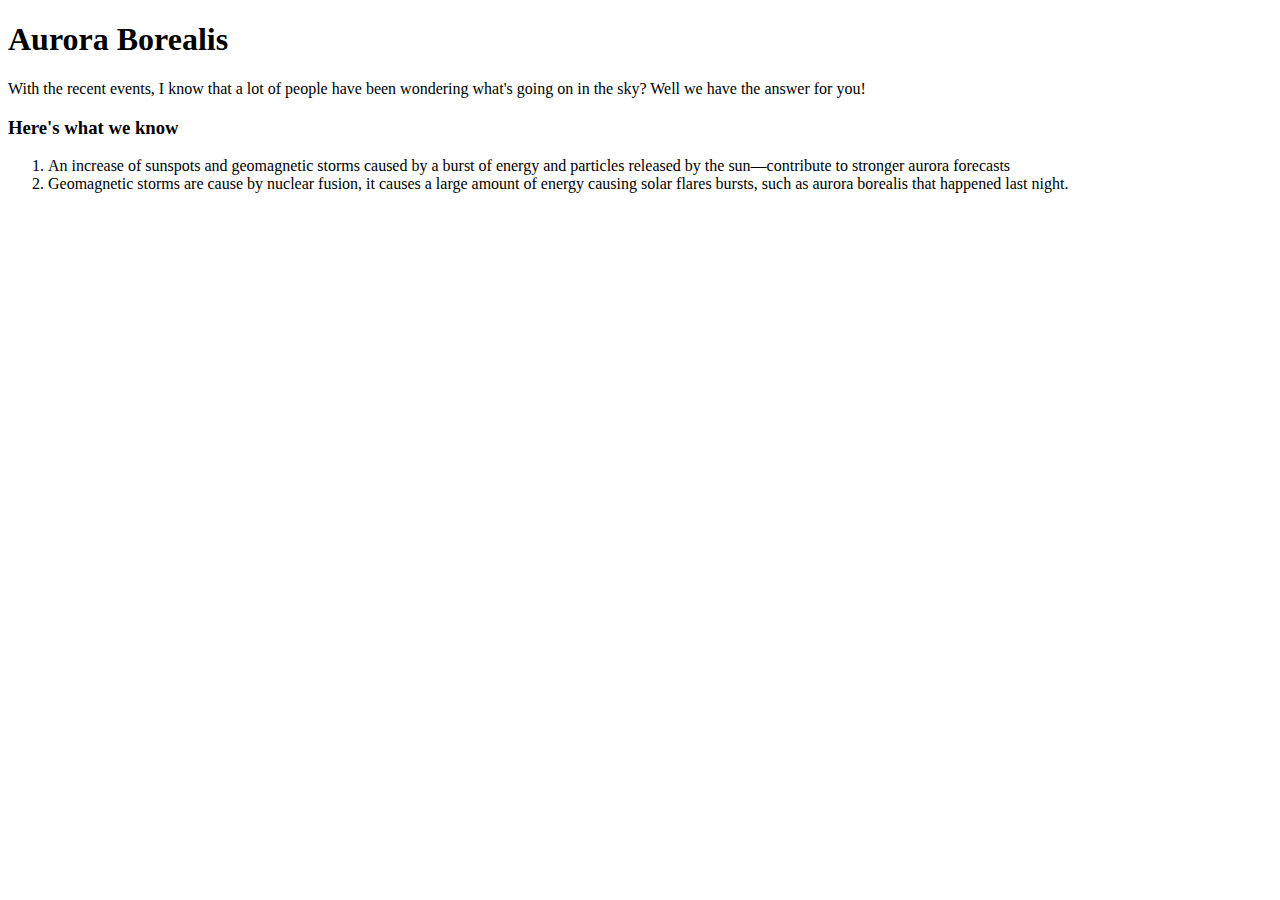
==== lab1.html @ 822581db "aurora borealis lists" ====
<!DOCTYPE html>
<html lang="en">
<head>
    <meta charset="UTF-8">
    <meta name="viewport" content="width=<>, initial-scale=1.0">
    <title>Document</title>
</head>
<body>
   <h1> Aurora Borealis</h1> 
   <p> With the recent events, I know that a lot of people have been wondering what's going on in the sky? Well we have the answer for you!</p>
   <h3> Here's what we know</h3>
   <ol>
    <li> An increase of sunspots and geomagnetic storms caused by a burst of energy and particles released by the sun—contribute to stronger aurora forecasts</li>
    <li> Geomagnetic storms are cause by nuclear fusion, it causes a large amount of energy causing solar flares bursts, such as aurora borealis that happened last night. </li>
   </ol>
   
</body>
</html>
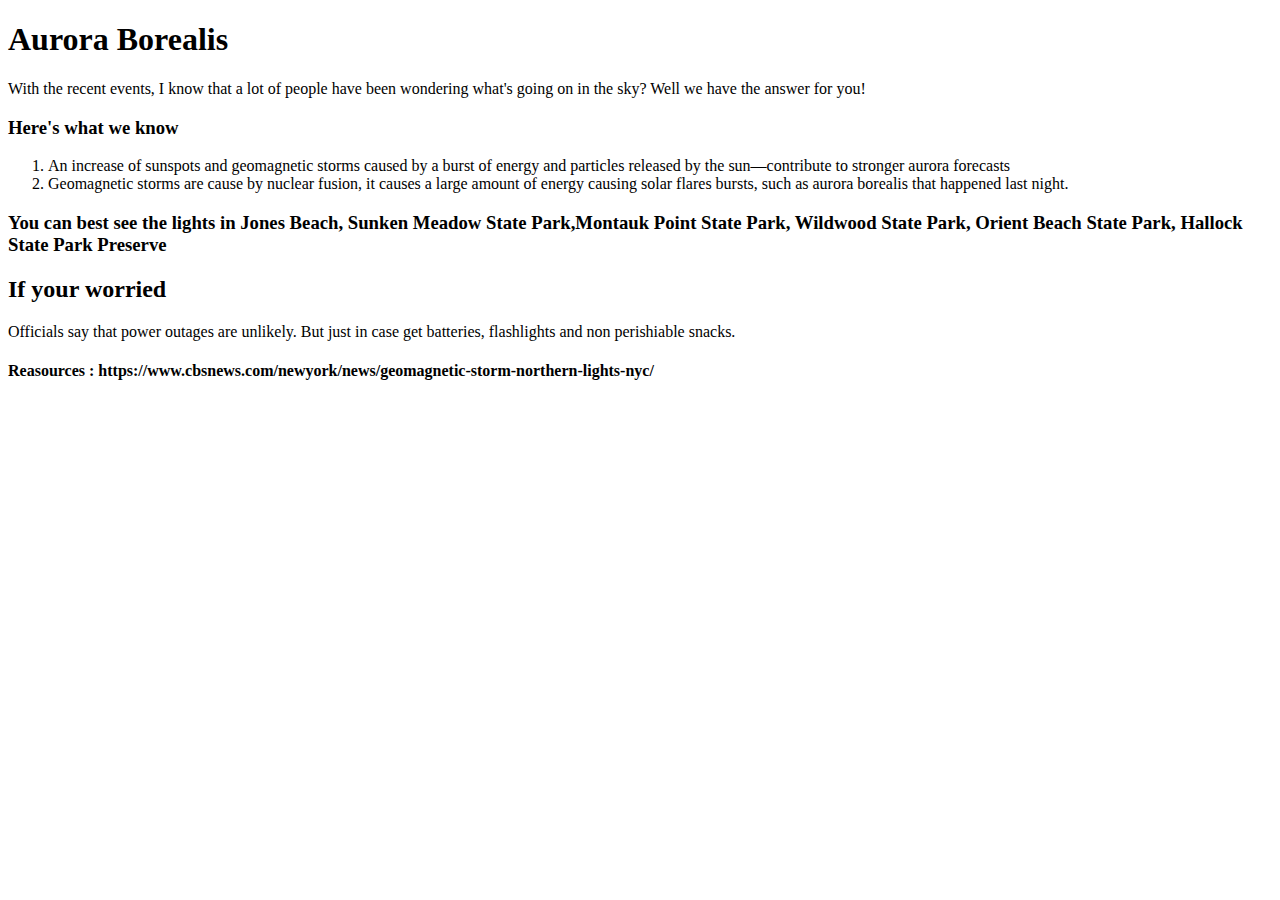
==== commit 40a2d37c: "Update lab1.html" ====
--- a/lab1.html
+++ b/lab1.html
@@ -13,6 +13,10 @@
     <li> An increase of sunspots and geomagnetic storms caused by a burst of energy and particles released by the sun—contribute to stronger aurora forecasts</li>
     <li> Geomagnetic storms are cause by nuclear fusion, it causes a large amount of energy causing solar flares bursts, such as aurora borealis that happened last night. </li>
    </ol>
+    <h3> You can best see the lights in Jones Beach, Sunken Meadow State Park,Montauk Point State Park, Wildwood State Park, Orient Beach State Park, Hallock State Park Preserve </h3>
+    <h2> If your worried </h2>
+    <p> Officials say that power outages are unlikely. But just in case get batteries, flashlights and non perishiable snacks. </p>
+    <h4> Reasources : https://www.cbsnews.com/newyork/news/geomagnetic-storm-northern-lights-nyc/ </h4>
    
 </body>
-</html>+</html>
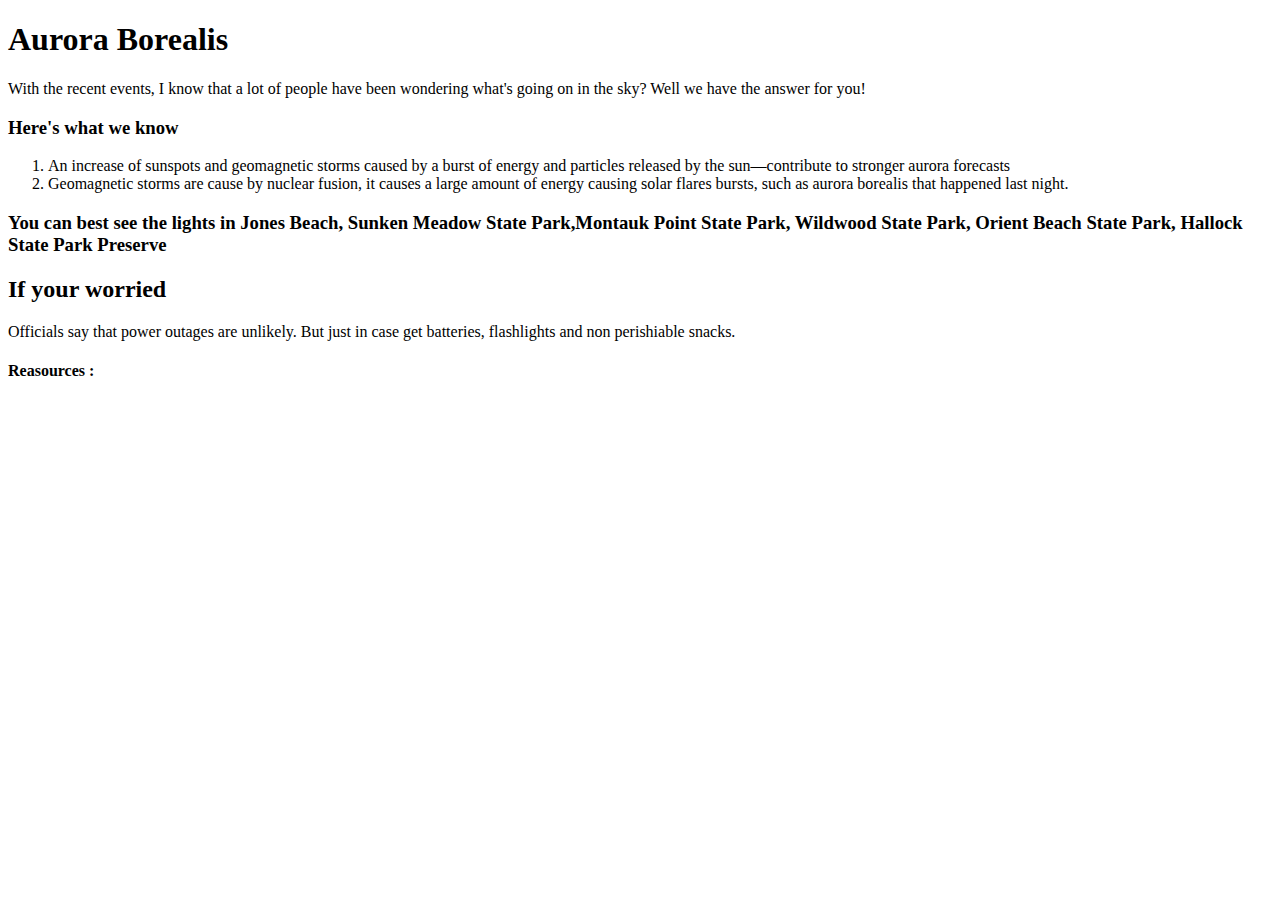
==== commit fd12d286: "Update lab1.html" ====
--- a/lab1.html
+++ b/lab1.html
@@ -16,7 +16,8 @@
     <h3> You can best see the lights in Jones Beach, Sunken Meadow State Park,Montauk Point State Park, Wildwood State Park, Orient Beach State Park, Hallock State Park Preserve </h3>
     <h2> If your worried </h2>
     <p> Officials say that power outages are unlikely. But just in case get batteries, flashlights and non perishiable snacks. </p>
-    <h4> Reasources : https://www.cbsnews.com/newyork/news/geomagnetic-storm-northern-lights-nyc/ </h4>
+    <h4> Reasources : </h4>
+       <a href="url" https://www.cbsnews.com/newyork/news/geomagnetic-storm-northern-lights-nyc/ </a>
    
 </body>
 </html>
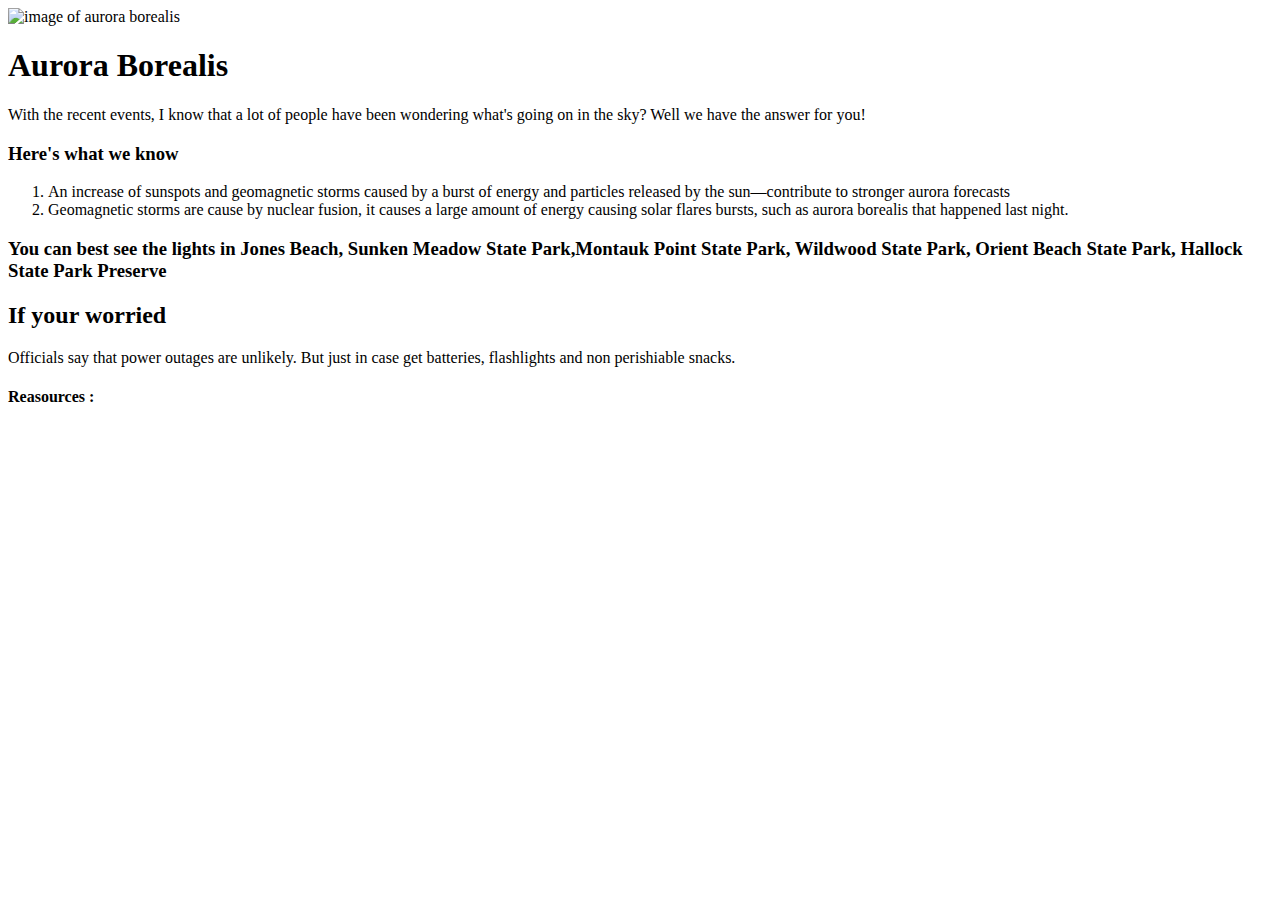
==== commit 105d3384: "Update lab1.html" ====
--- a/lab1.html
+++ b/lab1.html
@@ -1,6 +1,7 @@
 <!DOCTYPE html>
 <html lang="en">
 <head>
+    <img src="aurora borealis.jpg" alt="image of aurora borealis">
     <meta charset="UTF-8">
     <meta name="viewport" content="width=<>, initial-scale=1.0">
     <title>Document</title>
@@ -13,11 +14,10 @@
     <li> An increase of sunspots and geomagnetic storms caused by a burst of energy and particles released by the sun—contribute to stronger aurora forecasts</li>
     <li> Geomagnetic storms are cause by nuclear fusion, it causes a large amount of energy causing solar flares bursts, such as aurora borealis that happened last night. </li>
    </ol>
-    <h3> You can best see the lights in Jones Beach, Sunken Meadow State Park,Montauk Point State Park, Wildwood State Park, Orient Beach State Park, Hallock State Park Preserve </h3>
-    <h2> If your worried </h2>
-    <p> Officials say that power outages are unlikely. But just in case get batteries, flashlights and non perishiable snacks. </p>
-    <h4> Reasources : </h4>
-       <a href="url" https://www.cbsnews.com/newyork/news/geomagnetic-storm-northern-lights-nyc/ </a>
-   
+   <h3> You can best see the lights in Jones Beach, Sunken Meadow State Park,Montauk Point State Park, Wildwood State Park, Orient Beach State Park, Hallock State Park Preserve </h3>
+   <h2> If your worried </h2>
+   <p> Officials say that power outages are unlikely. But just in case get batteries, flashlights and non perishiable snacks. </p>
+   <h4> Reasources : </h4>
+      <a href="url" https://www.cbsnews.com/newyork/news/geomagnetic-storm-northern-lights-nyc/ </a>
 </body>
 </html>
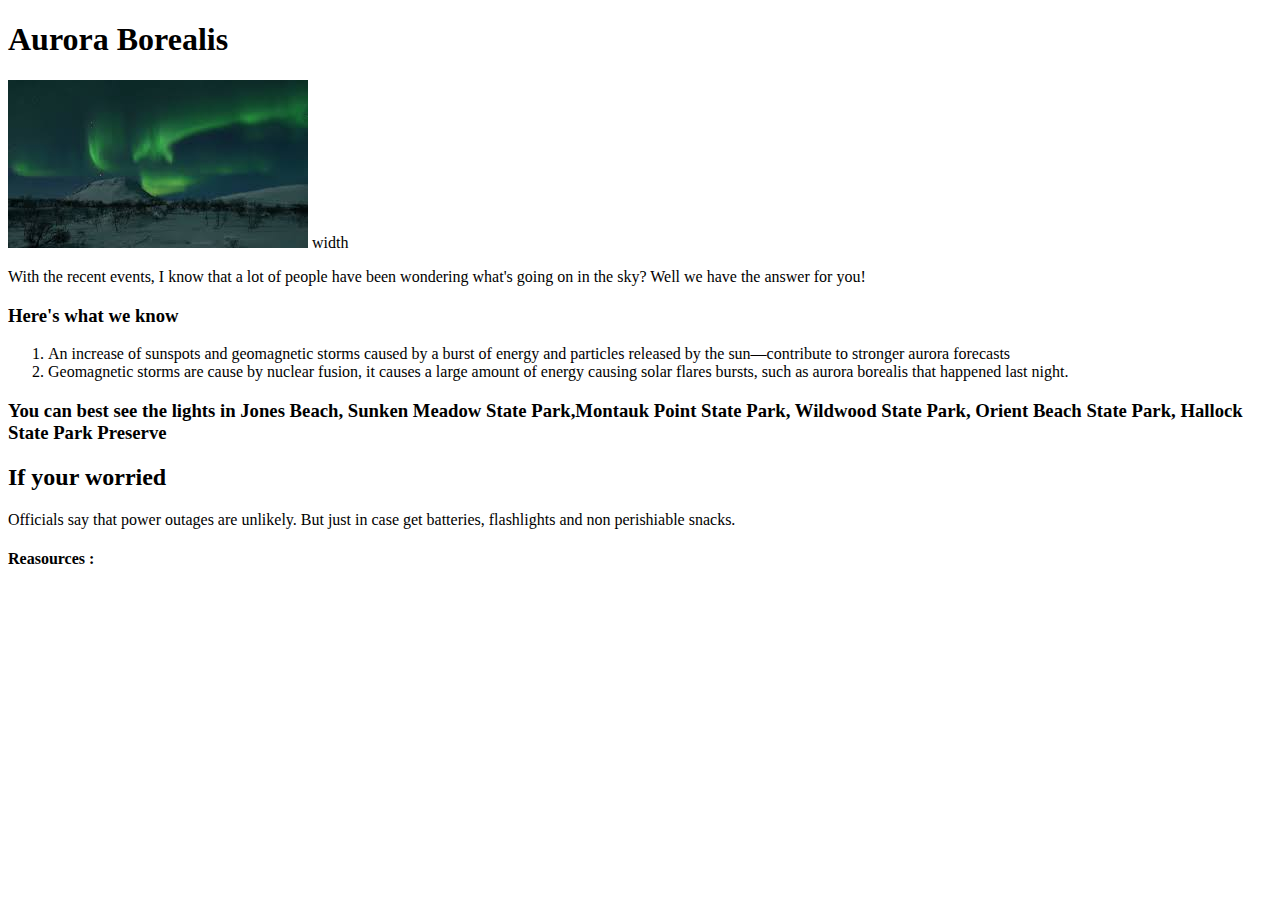
==== commit 0b837e08: "added photo and link." ====
--- a/lab1.html
+++ b/lab1.html
@@ -1,13 +1,13 @@
 <!DOCTYPE html>
 <html lang="en">
 <head>
-    <img src="aurora borealis.jpg" alt="image of aurora borealis">
     <meta charset="UTF-8">
     <meta name="viewport" content="width=<>, initial-scale=1.0">
     <title>Document</title>
 </head>
 <body>
    <h1> Aurora Borealis</h1> 
+   <img src="aurora borealis.jpg" alt="image of aurora borealis"> width
    <p> With the recent events, I know that a lot of people have been wondering what's going on in the sky? Well we have the answer for you!</p>
    <h3> Here's what we know</h3>
    <ol>
@@ -18,6 +18,6 @@
    <h2> If your worried </h2>
    <p> Officials say that power outages are unlikely. But just in case get batteries, flashlights and non perishiable snacks. </p>
    <h4> Reasources : </h4>
-      <a href="url" https://www.cbsnews.com/newyork/news/geomagnetic-storm-northern-lights-nyc/ </a>
+      <a href="https://www.cbsnews.com/newyork/news/geomagnetic-storm-northern-lights-nyc/"  </a>
 </body>
 </html>
